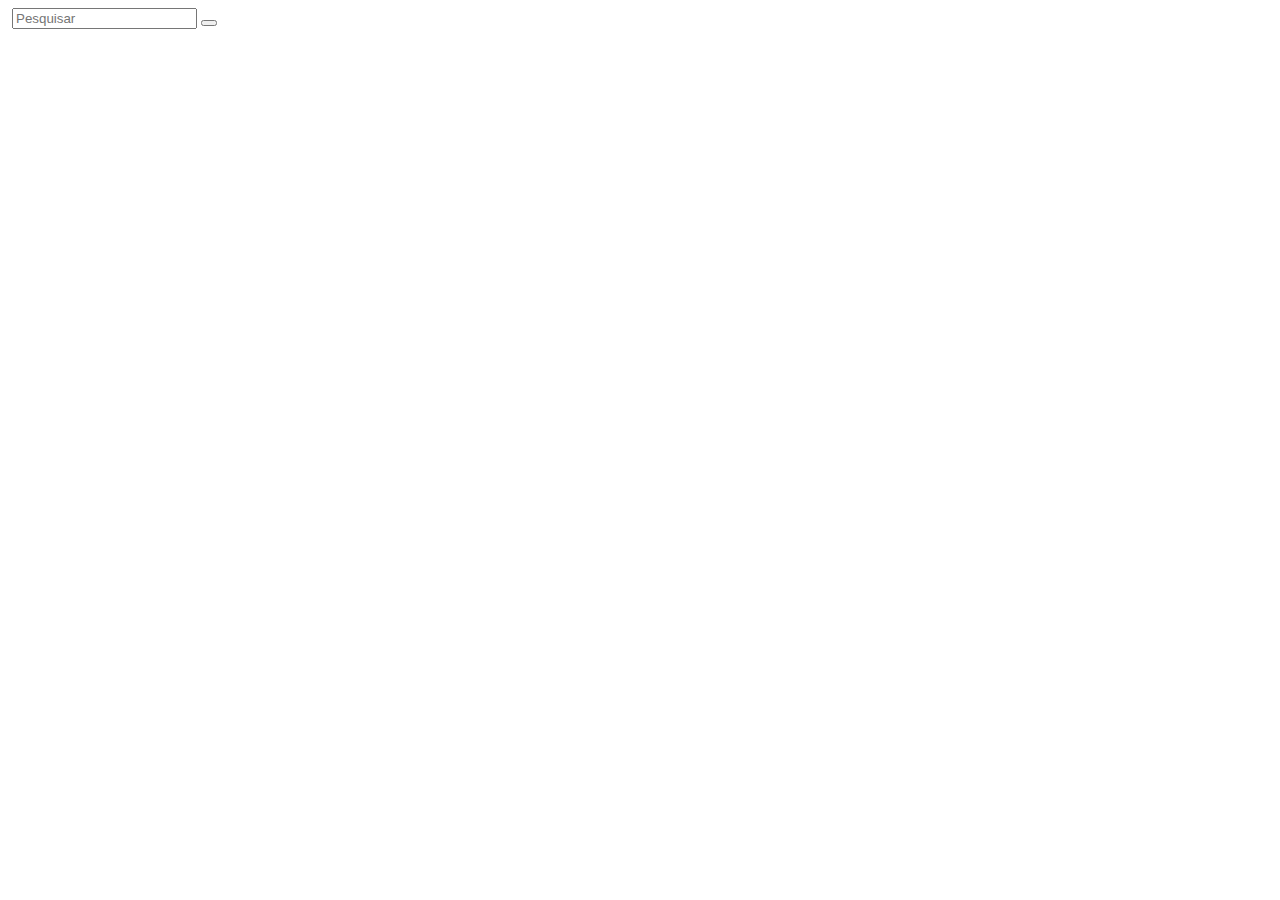
==== frontend-03-14/index.html @ f15810d3 "refactor: adicao da header" ====
<!DOCTYPE html>
<html lang="en">
<head>
    <meta charset="UTF-8">
    <meta http-equiv="X-UA-Compatible" content="IE=edge">
    <meta name="viewport" content="width=device-width, initial-scale=1.0">
    <title>Document</title>
</head>
<body>
    <div id="container" class="container">
            <a href=""><img src="" alt=""></a>
            <input type="text" placeholder="Pesquisar" />
            <button type="submit">
                <i class="fa fa-search"></i>
            </button>
        </header>
    </div>
</body>
</html>
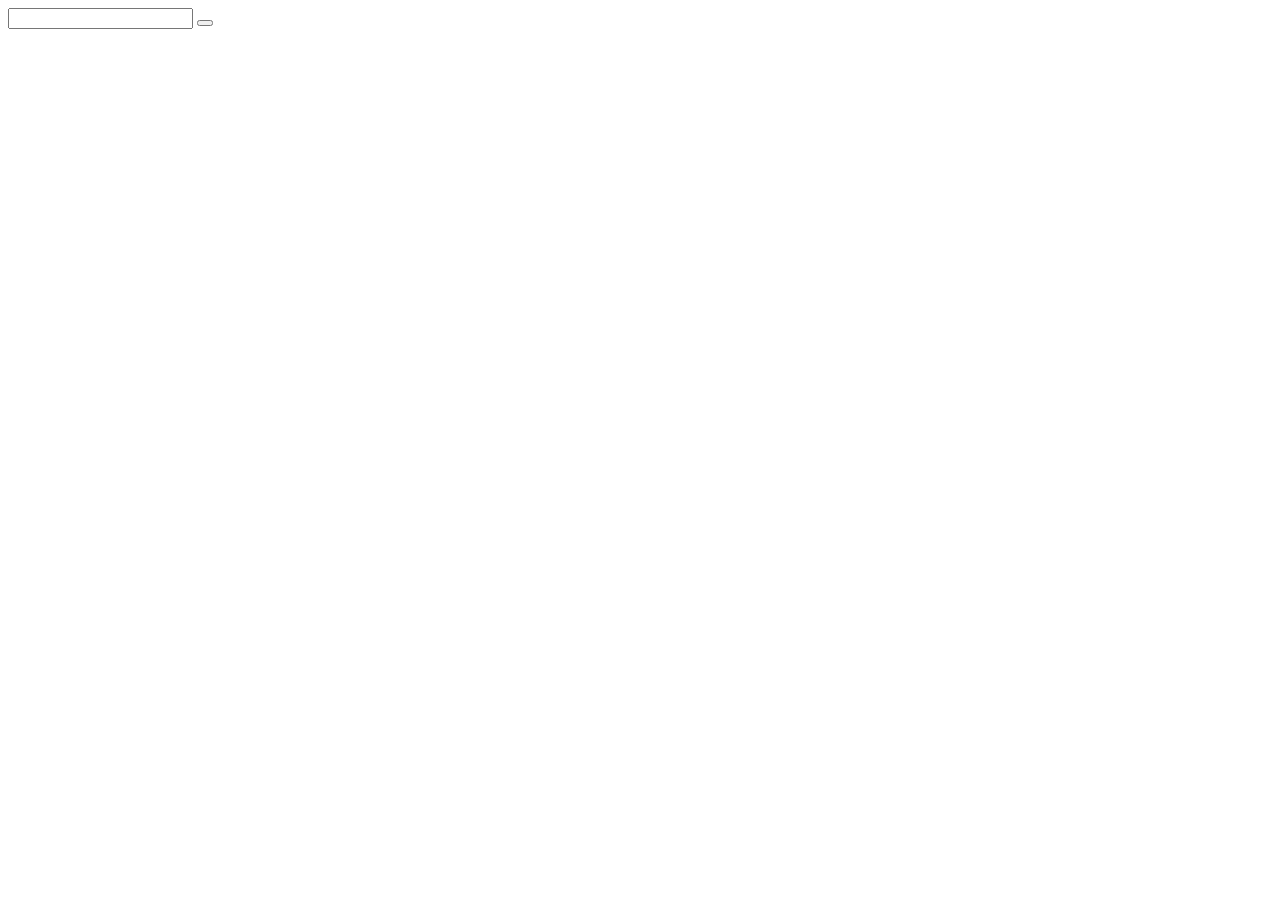
==== commit 22d91307: "refactor: adicao da header" ====
--- a/frontend-03-14/index.html
+++ b/frontend-03-14/index.html
@@ -8,11 +8,14 @@
 </head>
 <body>
     <div id="container" class="container">
-            <a href=""><img src="" alt=""></a>
-            <input type="text" placeholder="Pesquisar" />
-            <button type="submit">
-                <i class="fa fa-search"></i>
-            </button>
+        <header>
+            <nav>
+                <a href=""></a>
+                <form action="">
+                    <input type="text">
+                    <button class="btn btn-primary"></button>
+                </form>
+            </nav>
         </header>
     </div>
 </body>
